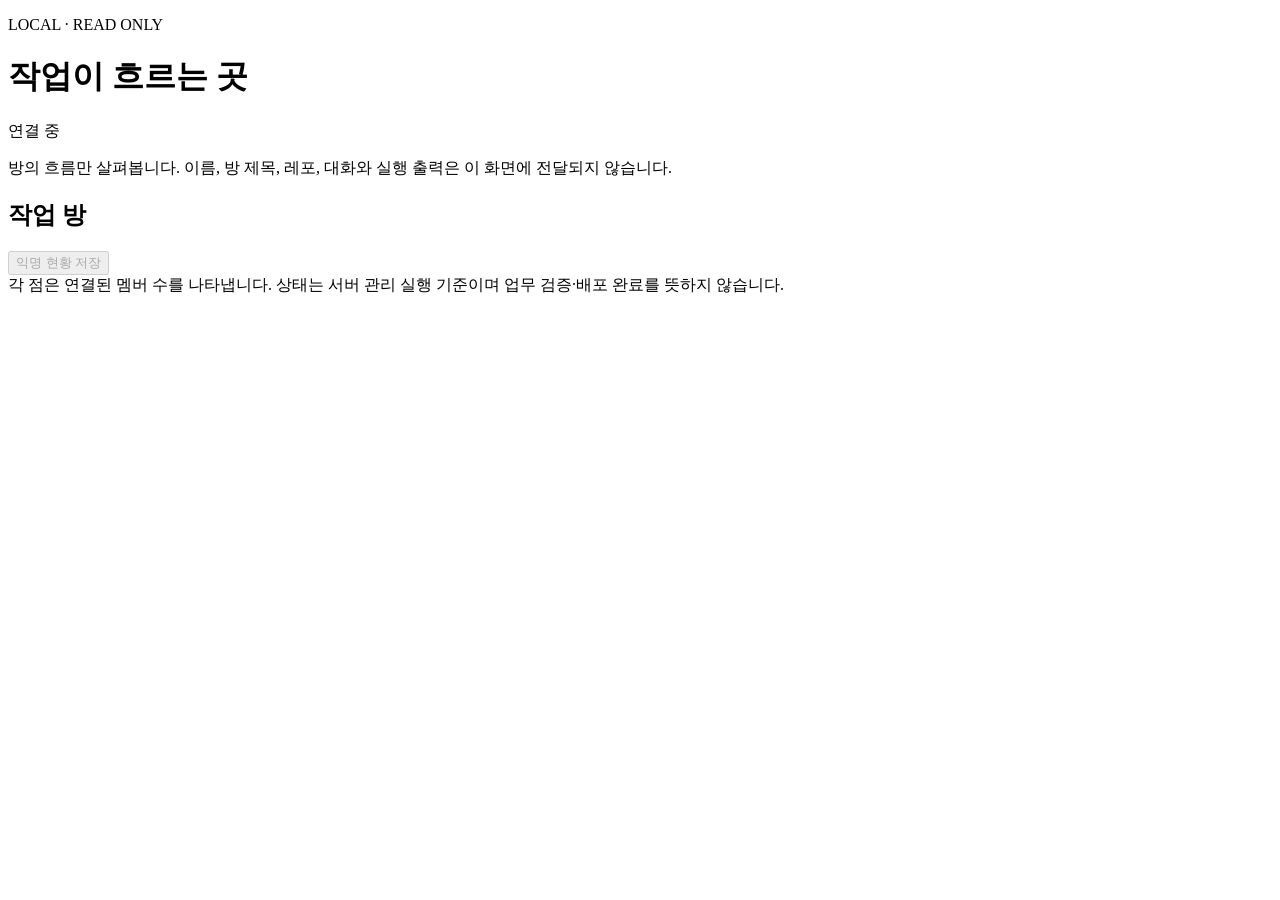
==== room/web/board.html @ 5d015c83 "chore(harness): add private observation and reviewed room recovery" ====
<!doctype html>
<html lang="ko">
<head>
  <meta charset="utf-8"><meta name="viewport" content="width=device-width, initial-scale=1">
  <title>Rooms · 관찰 보드</title>
  <link rel="stylesheet" href="/board.css"><script src="/board.js" defer></script>
</head>
<body>
  <header><div><p class="eyebrow">LOCAL · READ ONLY</p><h1>작업이 흐르는 곳</h1></div><span id="connection" role="status">연결 중</span></header>
  <p class="intro">방의 흐름만 살펴봅니다. 이름, 방 제목, 레포, 대화와 실행 출력은 이 화면에 전달되지 않습니다.</p>
  <p id="notice" role="alert" hidden></p>
  <section id="totals" aria-label="전체 작업 현황"></section>
  <div class="section-heading"><h2>작업 방</h2><button id="download" disabled>익명 현황 저장</button></div>
  <section id="rooms" aria-label="방별 상태"></section>
  <footer>각 점은 연결된 멤버 수를 나타냅니다. 상태는 서버 관리 실행 기준이며 업무 검증·배포 완료를 뜻하지 않습니다.</footer>
</body>
</html>
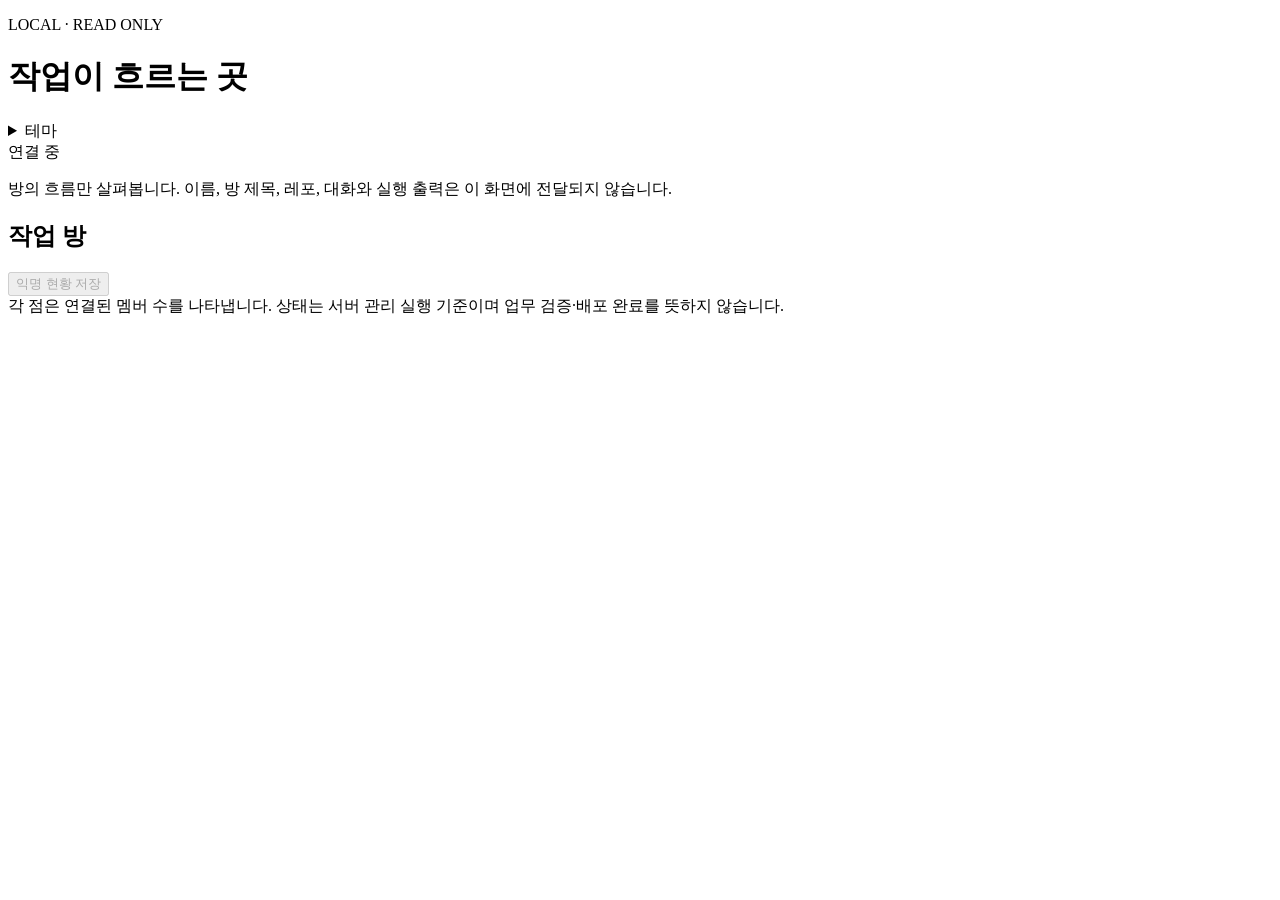
==== commit 2df167ea: "chore(harness): add room replies code comparison and themes" ====
--- a/room/web/board.html
+++ b/room/web/board.html
@@ -3,10 +3,10 @@
 <head>
   <meta charset="utf-8"><meta name="viewport" content="width=device-width, initial-scale=1">
   <title>Rooms · 관찰 보드</title>
-  <link rel="stylesheet" href="/board.css"><script src="/board.js" defer></script>
+  <link rel="stylesheet" href="/board.css"><link rel="stylesheet" href="/theme.css"><script src="/theme.js"></script><script src="/board.js" defer></script>
 </head>
 <body>
-  <header><div><p class="eyebrow">LOCAL · READ ONLY</p><h1>작업이 흐르는 곳</h1></div><span id="connection" role="status">연결 중</span></header>
+  <header><div><p class="eyebrow">LOCAL · READ ONLY</p><h1>작업이 흐르는 곳</h1></div><details class="theme-picker"><summary>테마</summary><div class="theme-panel"><label>화면 밝기<select data-theme-mode><option value="system">시스템 설정</option><option value="light">밝게</option><option value="dark">어둡게</option></select></label><label>색상 테마<select data-theme-palette><option value="forest">숲 · Forest</option><option value="ocean">바다 · Ocean</option><option value="sand">모래 · Sand</option></select></label><small>이 브라우저에 보관하며 오너·관찰 화면에 함께 적용합니다.</small></div></details><span id="connection" role="status">연결 중</span></header>
   <p class="intro">방의 흐름만 살펴봅니다. 이름, 방 제목, 레포, 대화와 실행 출력은 이 화면에 전달되지 않습니다.</p>
   <p id="notice" role="alert" hidden></p>
   <section id="totals" aria-label="전체 작업 현황"></section>
